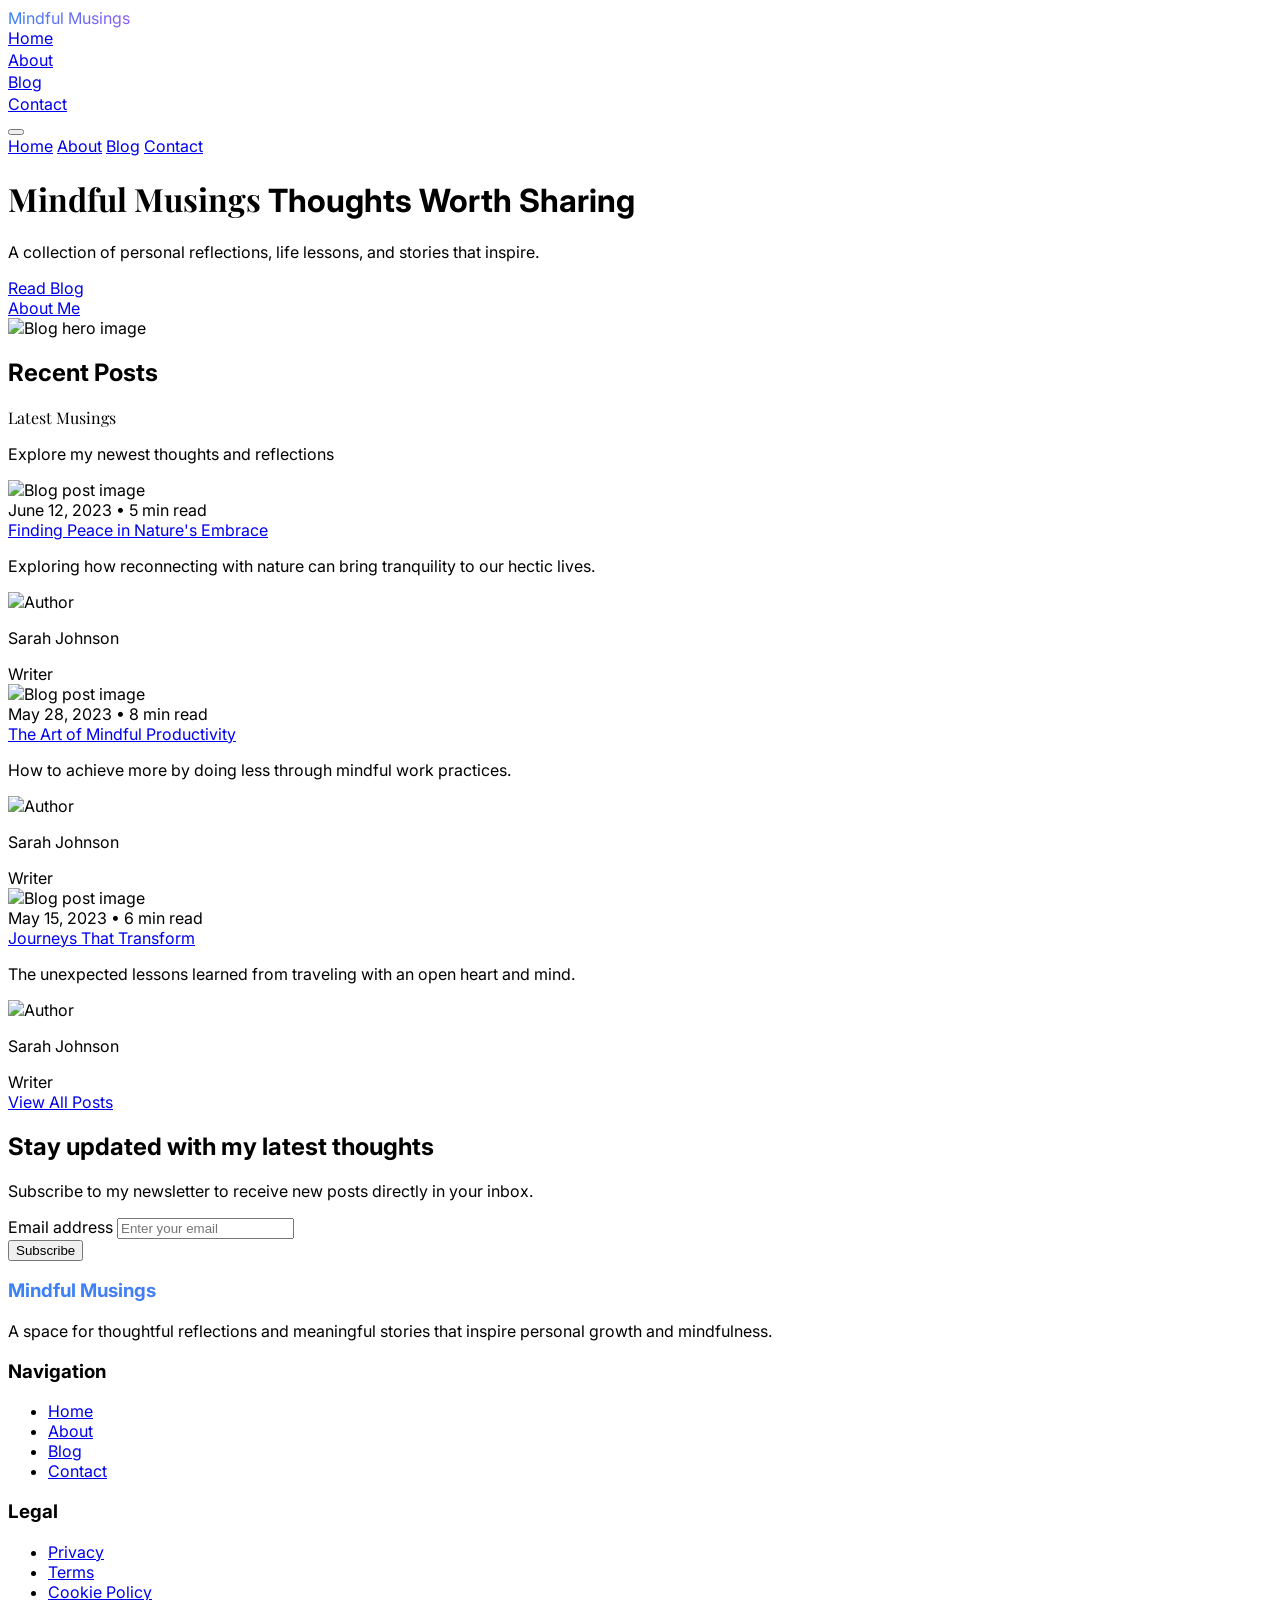
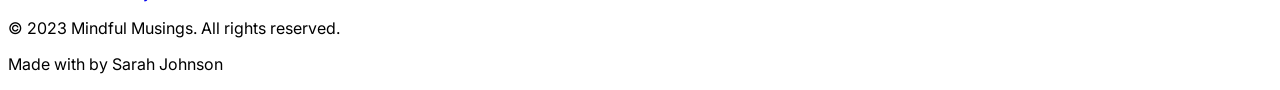
==== index.html @ a0ef3f7e "Initial commit" ====
<!DOCTYPE html>
<html lang="en">

<head>
    <meta charset="UTF-8">
    <meta name="viewport" content="width=device-width, initial-scale=1.0">
    <title>Mindful Musings | Home</title>
    <script src="https://cdn.tailwindcss.com"></script>
    <link href="https://unpkg.com/aos@2.3.1/dist/aos.css" rel="stylesheet">
    <script src="https://unpkg.com/aos@2.3.1/dist/aos.js"></script>
    <script src="https://unpkg.com/feather-icons"></script>
    <script src="https://cdn.jsdelivr.net/npm/feather-icons/dist/feather.min.js"></script>
    <link rel="stylesheet" href="index.css">
</head>

<body class="bg-gray-50">
    <!-- Navigation -->
    <nav class="bg-white shadow-sm sticky top-0 z-50">
        <div class="max-w-7xl mx-auto px-4 sm:px-6 lg:px-8">
            <div class="flex justify-between h-16">
                <div class="flex items-center">
                    <div class="flex-shrink-0 flex items-center">
                        <span class="text-2xl font-bold gradient-text">Mindful Musings</span>
                    </div>
                </div>
                <div class="hidden md:ml-6 md:flex md:items-center md:space-x-8">
                    <a href="index.html" class="nav-link text-gray-900 inline-flex items-center px-1 pt-1 text-sm font-medium">Home</a>
                    <a href="about.html" class="nav-link text-gray-500 hover:text-gray-900 inline-flex items-center px-1 pt-1 text-sm font-medium">About</a>
                    <a href="blog.html" class="nav-link text-gray-500 hover:text-gray-900 inline-flex items-center px-1 pt-1 text-sm font-medium">Blog</a>
                    <a href="contact.html" class="nav-link text-gray-500 hover:text-gray-900 inline-flex items-center px-1 pt-1 text-sm font-medium">Contact</a>
                </div>
                <div class="-mr-2 flex items-center md:hidden">
                    <button type="button" class="inline-flex items-center justify-center p-2 rounded-md text-gray-400 hover:text-gray-500 hover:bg-gray-100 focus:outline-none focus:ring-2 focus:ring-inset focus:ring-blue-500" aria-controls="mobile-menu" aria-expanded="false" id="mobile-menu-button">
                        <i data-feather="menu"></i>
                    </button>
                </div>
            </div>
        </div>

        <!-- Mobile menu -->
        <div class="hidden md:hidden" id="mobile-menu">
            <div class="pt-2 pb-3 space-y-1">
                <a href="index.html" class="bg-blue-50 border-blue-500 text-blue-700 block pl-3 pr-4 py-2 border-l-4 text-base font-medium">Home</a>
                <a href="about.html" class="border-transparent text-gray-600 hover:bg-gray-50 hover:border-gray-300 hover:text-gray-800 block pl-3 pr-4 py-2 border-l-4 text-base font-medium">About</a>
                <a href="blog.html" class="border-transparent text-gray-600 hover:bg-gray-50 hover:border-gray-300 hover:text-gray-800 block pl-3 pr-4 py-2 border-l-4 text-base font-medium">Blog</a>
                <a href="contact.html" class="border-transparent text-gray-600 hover:bg-gray-50 hover:border-gray-300 hover:text-gray-800 block pl-3 pr-4 py-2 border-l-4 text-base font-medium">Contact</a>
            </div>
        </div>
    </nav>

    <!-- Hero Section -->
    <div class="relative bg-white overflow-hidden">
        <div class="max-w-7xl mx-auto">
            <div class="relative z-10 pb-8 bg-white sm:pb-16 md:pb-20 lg:max-w-2xl lg:w-full lg:pb-28 xl:pb-32">
                <main class="mt-10 mx-auto max-w-7xl px-4 sm:mt-12 sm:px-6 md:mt-16 lg:mt-20 lg:px-8 xl:mt-28">
                    <div class="sm:text-center lg:text-left">
                        <h1 class="text-4xl tracking-tight font-extrabold text-gray-900 sm:text-5xl md:text-6xl">
                            <span class="block title-font">Mindful Musings</span>
                            <span class="block text-blue-600">Thoughts Worth Sharing</span>
                        </h1>
                        <p class="mt-3 text-base text-gray-500 sm:mt-5 sm:text-lg sm:max-w-xl sm:mx-auto md:mt-5 md:text-xl lg:mx-0">
                            A collection of personal reflections, life lessons, and stories that inspire.
                        </p>
                        <div class="mt-5 sm:mt-8 sm:flex sm:justify-center lg:justify-start">
                            <div class="rounded-md shadow">
                                <a href="blog.html" class="w-full flex items-center justify-center px-8 py-3 border border-transparent text-base font-medium rounded-md text-white bg-blue-600 hover:bg-blue-700 md:py-4 md:text-lg md:px-10">
                                    Read Blog
                                </a>
                            </div>
                            <div class="mt-3 sm:mt-0 sm:ml-3">
                                <a href="about.html" class="w-full flex items-center justify-center px-8 py-3 border border-transparent text-base font-medium rounded-md text-blue-700 bg-blue-100 hover:bg-blue-200 md:py-4 md:text-lg md:px-10">
                                    About Me
                                </a>
                            </div>
                        </div>
                    </div>
                </main>
            </div>
        </div>
        <div class="lg:absolute lg:inset-y-0 lg:right-0 lg:w-1/2">
            <img class="h-56 w-full object-cover sm:h-72 md:h-96 lg:w-full lg:h-full" src="http://static.photos/minimal/1200x630/42" alt="Blog hero image">
        </div>
    </div>

    <!-- Featured Posts -->
    <div class="py-12 bg-gray-50">
        <div class="max-w-7xl mx-auto px-4 sm:px-6 lg:px-8">
            <div class="lg:text-center">
                <h2 class="text-base text-blue-600 font-semibold tracking-wide uppercase">Recent Posts</h2>
                <p class="mt-2 text-3xl leading-8 font-extrabold tracking-tight text-gray-900 sm:text-4xl title-font">
                    Latest Musings
                </p>
                <p class="mt-4 max-w-2xl text-xl text-gray-500 lg:mx-auto">
                    Explore my newest thoughts and reflections
                </p>
            </div>

            <div class="mt-10">
                <div class="grid gap-8 lg:grid-cols-3 md:grid-cols-2">
                    <!-- Post 1 -->
                    <div class="post-card transition-all duration-300 ease-in-out bg-white rounded-lg shadow-md overflow-hidden" data-aos="fade-up">
                        <img class="w-full h-48 object-cover" src="http://static.photos/nature/640x360/1" alt="Blog post image">
                        <div class="p-6">
                            <div class="flex items-center text-sm text-gray-500 mb-2">
                                <span>June 12, 2023</span>
                                <span class="mx-1">•</span>
                                <span>5 min read</span>
                            </div>
                            <a href="post.html" class="block text-xl font-semibold text-gray-900 hover:text-blue-600 transition duration-300">Finding Peace in Nature's Embrace</a>
                            <p class="mt-3 text-gray-600">Exploring how reconnecting with nature can bring tranquility to our hectic lives.</p>
                            <div class="mt-4 flex items-center">
                                <div class="flex-shrink-0">
                                    <img class="h-10 w-10 rounded-full" src="http://static.photos/people/200x200/1" alt="Author">
                                </div>
                                <div class="ml-3">
                                    <p class="text-sm font-medium text-gray-900">Sarah Johnson</p>
                                    <div class="flex space-x-1 text-sm text-gray-500">
                                        <span>Writer</span>
                                    </div>
                                </div>
                            </div>
                        </div>
                    </div>

                    <!-- Post 2 -->
                    <div class="post-card transition-all duration-300 ease-in-out bg-white rounded-lg shadow-md overflow-hidden" data-aos="fade-up" data-aos-delay="100">
                        <img class="w-full h-48 object-cover" src="http://static.photos/office/640x360/2" alt="Blog post image">
                        <div class="p-6">
                            <div class="flex items-center text-sm text-gray-500 mb-2">
                                <span>May 28, 2023</span>
                                <span class="mx-1">•</span>
                                <span>8 min read</span>
                            </div>
                            <a href="post.html" class="block text-xl font-semibold text-gray-900 hover:text-blue-600 transition duration-300">The Art of Mindful Productivity</a>
                            <p class="mt-3 text-gray-600">How to achieve more by doing less through mindful work practices.</p>
                            <div class="mt-4 flex items-center">
                                <div class="flex-shrink-0">
                                    <img class="h-10 w-10 rounded-full" src="http://static.photos/people/200x200/1" alt="Author">
                                </div>
                                <div class="ml-3">
                                    <p class="text-sm font-medium text-gray-900">Sarah Johnson</p>
                                    <div class="flex space-x-1 text-sm text-gray-500">
                                        <span>Writer</span>
                                    </div>
                                </div>
                            </div>
                        </div>
                    </div>

                    <!-- Post 3 -->
                    <div class="post-card transition-all duration-300 ease-in-out bg-white rounded-lg shadow-md overflow-hidden" data-aos="fade-up" data-aos-delay="200">
                        <img class="w-full h-48 object-cover" src="http://static.photos/travel/640x360/3" alt="Blog post image">
                        <div class="p-6">
                            <div class="flex items-center text-sm text-gray-500 mb-2">
                                <span>May 15, 2023</span>
                                <span class="mx-1">•</span>
                                <span>6 min read</span>
                            </div>
                            <a href="post.html" class="block text-xl font-semibold text-gray-900 hover:text-blue-600 transition duration-300">Journeys That Transform</a>
                            <p class="mt-3 text-gray-600">The unexpected lessons learned from traveling with an open heart and mind.</p>
                            <div class="mt-4 flex items-center">
                                <div class="flex-shrink-0">
                                    <img class="h-10 w-10 rounded-full" src="http://static.photos/people/200x200/1" alt="Author">
                                </div>
                                <div class="ml-3">
                                    <p class="text-sm font-medium text-gray-900">Sarah Johnson</p>
                                    <div class="flex space-x-1 text-sm text-gray-500">
                                        <span>Writer</span>
                                    </div>
                                </div>
                            </div>
                        </div>
                    </div>
                </div>
                <div class="mt-10 text-center">
                    <a href="blog.html" class="inline-flex items-center px-4 py-2 border border-transparent text-sm font-medium rounded-md shadow-sm text-white bg-blue-600 hover:bg-blue-700 focus:outline-none focus:ring-2 focus:ring-offset-2 focus:ring-blue-500">
                        View All Posts
                        <i data-feather="arrow-right" class="ml-2 w-4 h-4"></i>
                    </a>
                </div>
            </div>
        </div>
    </div>

    <!-- Newsletter -->
    <div class="bg-white py-16 sm:py-24">
        <div class="relative sm:py-16">
            <div class="mx-auto max-w-md px-4 sm:max-w-3xl sm:px-6 lg:max-w-7xl lg:px-8">
                <div class="relative rounded-2xl px-6 py-10 bg-blue-600 overflow-hidden shadow-xl sm:px-12 sm:py-20">
                    <div class="relative">
                        <div class="sm:text-center">
                            <h2 class="text-3xl font-extrabold text-white tracking-tight sm:text-4xl">
                                Stay updated with my latest thoughts
                            </h2>
                            <p class="mt-6 mx-auto max-w-2xl text-lg text-blue-100">
                                Subscribe to my newsletter to receive new posts directly in your inbox.
                            </p>
                        </div>
                        <form action="#" class="mt-12 sm:mx-auto sm:max-w-lg sm:flex">
                            <div class="min-w-0 flex-1">
                                <label for="cta-email" class="sr-only">Email address</label>
                                <input id="cta-email" type="email" class="block w-full border border-transparent rounded-md px-5 py-3 text-base text-gray-900 placeholder-gray-500 shadow-sm focus:outline-none focus:border-transparent focus:ring-2 focus:ring-white focus:ring-offset-2 focus:ring-offset-blue-600" placeholder="Enter your email">
                            </div>
                            <div class="mt-4 sm:mt-0 sm:ml-3">
                                <button type="submit" class="block w-full rounded-md border border-transparent px-5 py-3 bg-blue-500 text-base font-medium text-white shadow hover:bg-blue-400 focus:outline-none focus:ring-2 focus:ring-white focus:ring-offset-2 focus:ring-offset-blue-600 sm:px-10">
                                    Subscribe
                                </button>
                            </div>
                        </form>
                    </div>
                </div>
            </div>
        </div>
    </div>

    <!-- Footer -->
    <footer class="bg-gray-800">
        <div class="max-w-7xl mx-auto py-12 px-4 sm:px-6 lg:px-8">
            <div class="grid grid-cols-2 md:grid-cols-4 gap-8">
                <div class="col-span-2">
                    <h3 class="text-white text-2xl font-bold gradient-text">Mindful Musings</h3>
                    <p class="mt-4 text-gray-300 text-sm">
                        A space for thoughtful reflections and meaningful stories that inspire personal growth and mindfulness.
                    </p>
                    <div class="mt-4 flex space-x-6">
                        <a href="#" class="text-gray-400 hover:text-white">
                            <i data-feather="twitter"></i>
                        </a>
                        <a href="#" class="text-gray-400 hover:text-white">
                            <i data-feather="instagram"></i>
                        </a>
                        <a href="#" class="text-gray-400 hover:text-white">
                            <i data-feather="facebook"></i>
                        </a>
                    </div>
                </div>
                <div>
                    <h3 class="text-white text-sm font-semibold tracking-wider uppercase">Navigation</h3>
                    <ul class="mt-4 space-y-4">
                        <li><a href="index.html" class="text-gray-300 hover:text-white text-base">Home</a></li>
                        <li><a href="about.html" class="text-gray-300 hover:text-white text-base">About</a></li>
                        <li><a href="blog.html" class="text-gray-300 hover:text-white text-base">Blog</a></li>
                        <li><a href="contact.html" class="text-gray-300 hover:text-white text-base">Contact</a></li>
                    </ul>
                </div>
                <div>
                    <h3 class="text-white text-sm font-semibold tracking-wider uppercase">Legal</h3>
                    <ul class="mt-4 space-y-4">
                        <li><a href="#" class="text-gray-300 hover:text-white text-base">Privacy</a></li>
                        <li><a href="#" class="text-gray-300 hover:text-white text-base">Terms</a></li>
                        <li><a href="#" class="text-gray-300 hover:text-white text-base">Cookie Policy</a></li>
                    </ul>
                </div>
            </div>
            <div class="mt-12 border-t border-gray-700 pt-8 flex flex-col md:flex-row justify-between">
                <p class="text-gray-400 text-sm">
                    &copy; 2023 Mindful Musings. All rights reserved.
                </p>
                <p class="text-gray-400 text-sm mt-4 md:mt-0">
                    Made with <i data-feather="heart" class="w-4 h-4 text-red-400 inline"></i> by Sarah Johnson
                </p>
            </div>
        </div>
    </footer>

    <script src="index.js">
        
    </script>
</body>

</html>
---- index.css ----
@import url('https://fonts.googleapis.com/css2?family=Inter:wght@300;400;500;600;700&family=Playfair+Display:wght@400;500;600;700&display=swap');
        
        body {
            font-family: 'Inter', sans-serif;
        }
        
        .title-font {
            font-family: 'Playfair Display', serif;
        }
        
        .gradient-text {
            background: linear-gradient(90deg, #3b82f6, #8b5cf6);
            -webkit-background-clip: text;
            background-clip: text;
            color: transparent;
        }
        
        .post-card:hover {
            transform: translateY(-5px);
            box-shadow: 0 20px 25px -5px rgba(0, 0, 0, 0.1), 0 10px 10px -5px rgba(0, 0, 0, 0.04);
        }
        
        .nav-link:hover {
            color: #3b82f6;
        }
        
        .nav-link::after {
            content: '';
            display: block;
            width: 0;
            height: 2px;
            background: #3b82f6;
            transition: width .3s;
        }
        
        .nav-link:hover::after {
            width: 100%;
        }
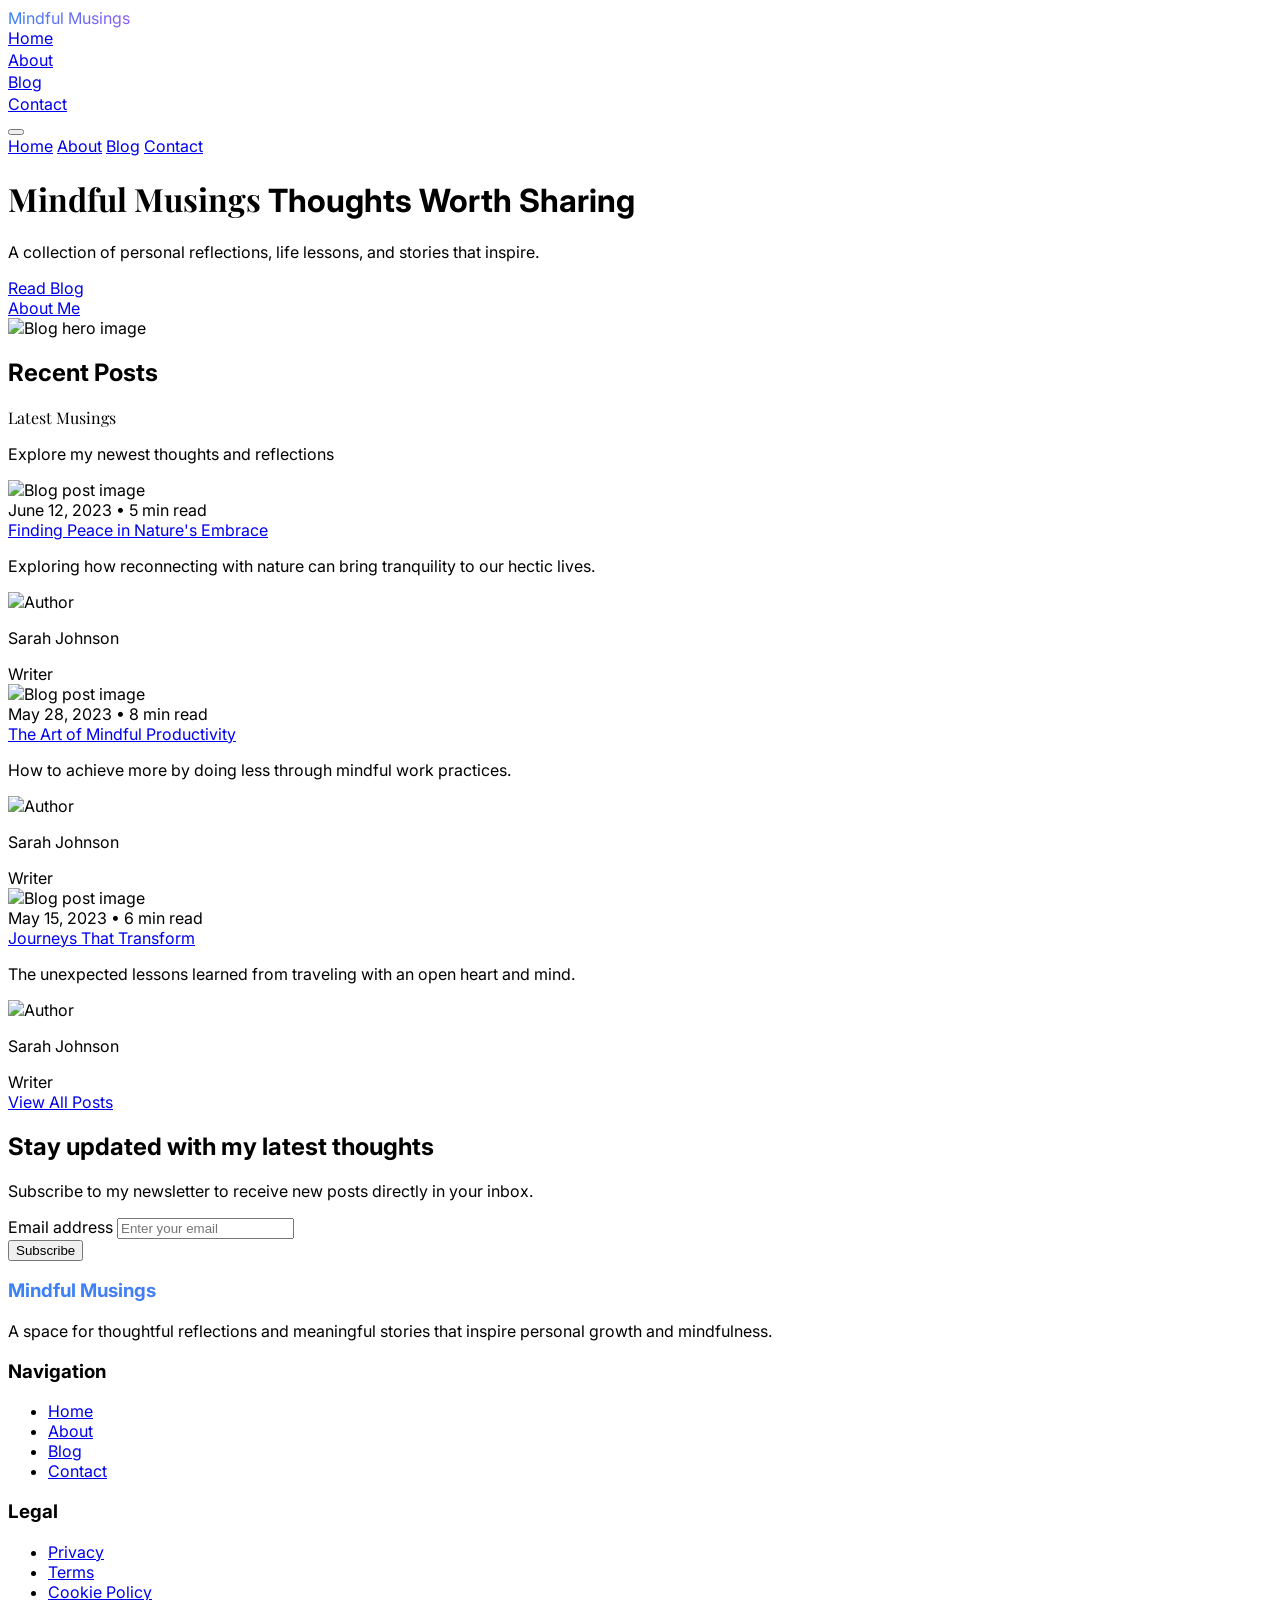
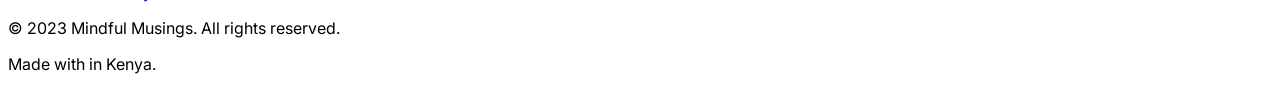
==== commit 2568b5d8: "feat: new features and fixes for the new version of mindful musings" ====
--- a/index.html
+++ b/index.html
@@ -257,7 +257,7 @@
                     &copy; 2023 Mindful Musings. All rights reserved.
                 </p>
                 <p class="text-gray-400 text-sm mt-4 md:mt-0">
-                    Made with <i data-feather="heart" class="w-4 h-4 text-red-400 inline"></i> by Sarah Johnson
+                    Made with <i data-feather="heart" class="w-4 h-4 text-red-400 inline"></i> in Kenya.
                 </p>
             </div>
         </div>
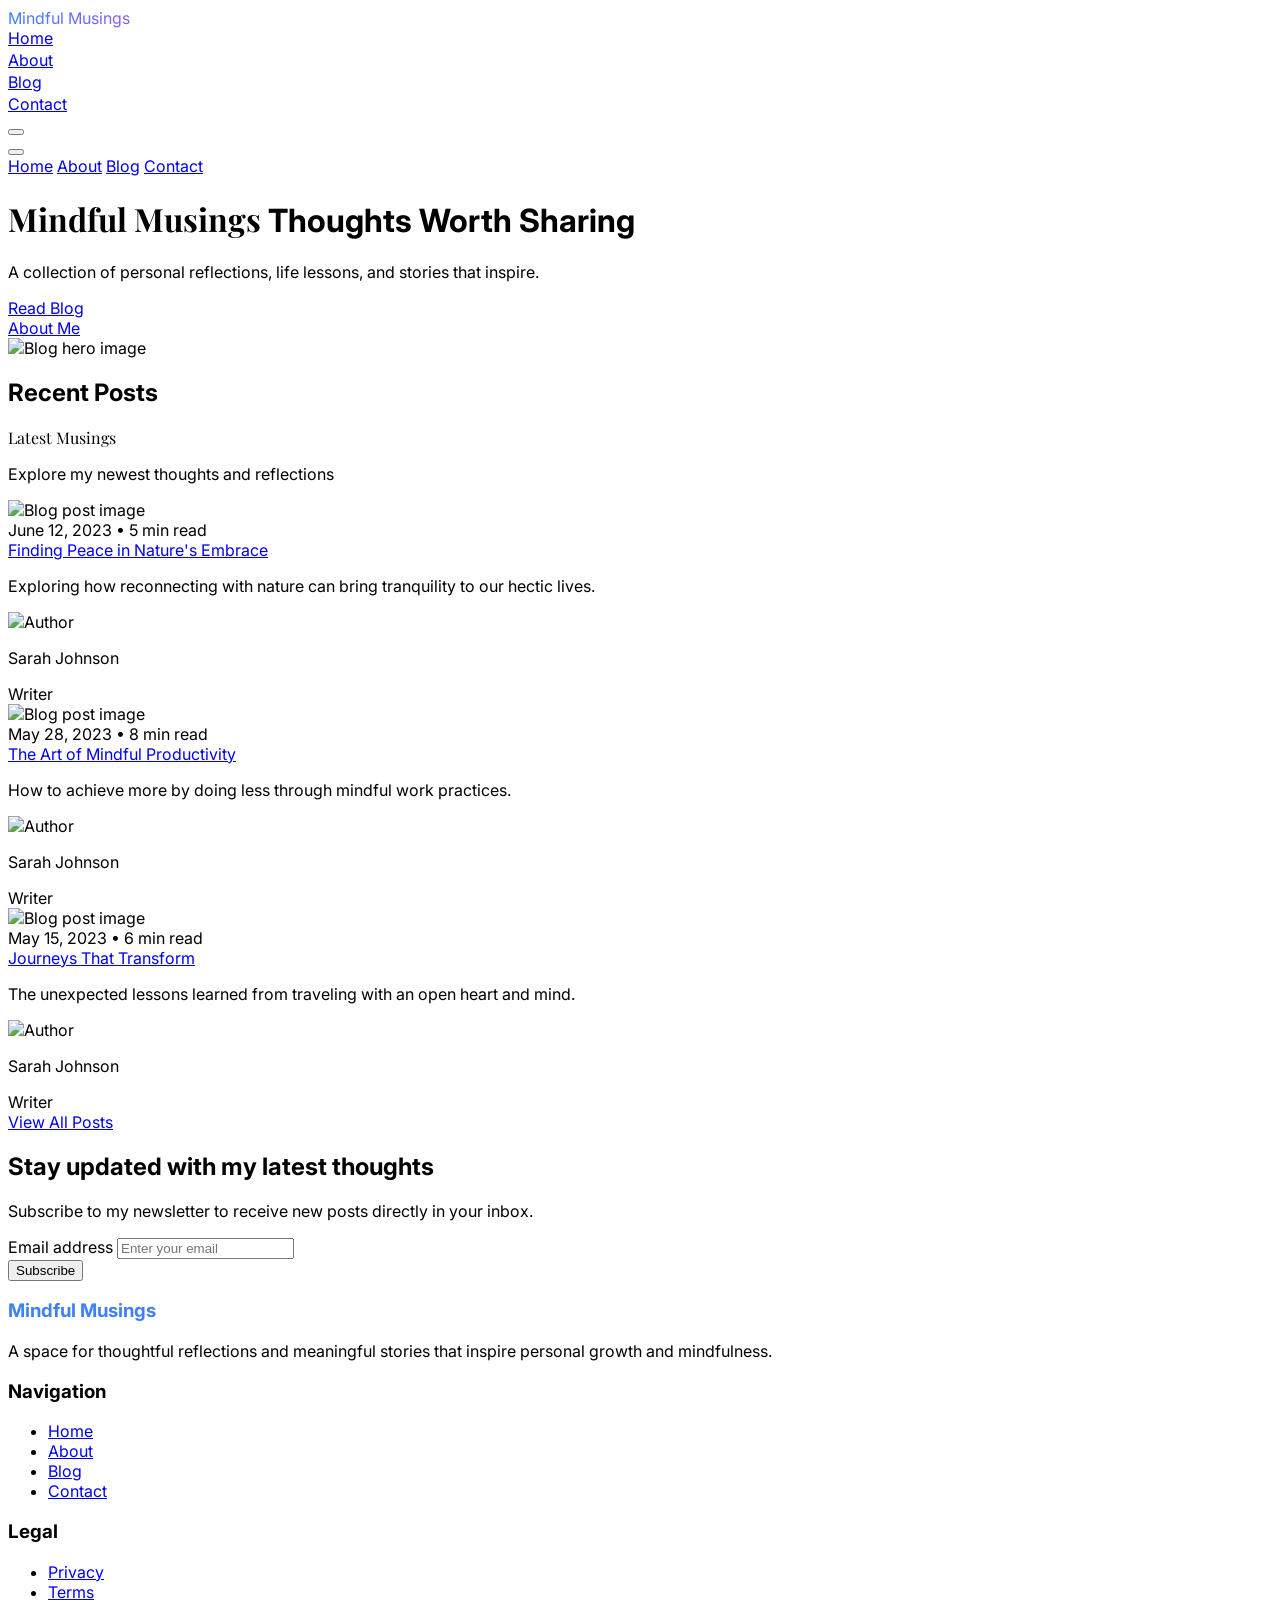
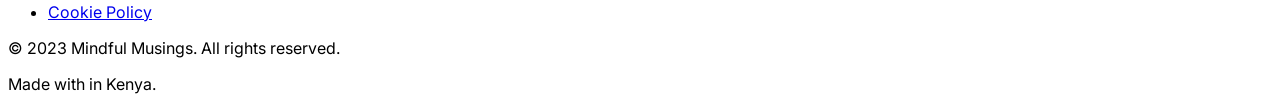
==== commit a6cdb62b: "feat: implement dark mode toggle and update theme handling across pages" ====
--- a/index.html
+++ b/index.html
@@ -5,6 +5,12 @@
     <meta charset="UTF-8">
     <meta name="viewport" content="width=device-width, initial-scale=1.0">
     <title>Mindful Musings | Home</title>
+    <script>
+        if (localStorage.getItem('theme') === 'dark' ||
+            (!localStorage.getItem('theme') && window.matchMedia('(prefers-color-scheme: dark)').matches)) {
+            document.documentElement.classList.add('dark-mode');
+        }
+    </script>
     <script src="https://cdn.tailwindcss.com"></script>
     <link href="https://unpkg.com/aos@2.3.1/dist/aos.css" rel="stylesheet">
     <script src="https://unpkg.com/aos@2.3.1/dist/aos.js"></script>
@@ -29,6 +35,9 @@
                     <a href="blog.html" class="nav-link text-gray-500 hover:text-gray-900 inline-flex items-center px-1 pt-1 text-sm font-medium">Blog</a>
                     <a href="contact.html" class="nav-link text-gray-500 hover:text-gray-900 inline-flex items-center px-1 pt-1 text-sm font-medium">Contact</a>
                 </div>
+                <button type="button" id="theme-toggle" class="theme-toggle inline-flex items-center justify-center p-2 rounded-md focus:outline-none focus:ring-2 focus:ring-inset focus:ring-blue-500" aria-label="Switch to dark mode" aria-pressed="false">
+                    <i data-feather="moon"></i>
+                </button>
                 <div class="-mr-2 flex items-center md:hidden">
                     <button type="button" class="inline-flex items-center justify-center p-2 rounded-md text-gray-400 hover:text-gray-500 hover:bg-gray-100 focus:outline-none focus:ring-2 focus:ring-inset focus:ring-blue-500" aria-controls="mobile-menu" aria-expanded="false" id="mobile-menu-button">
                         <i data-feather="menu"></i>
--- a/index.css
+++ b/index.css
@@ -37,4 +37,110 @@
         .nav-link:hover::after {
             width: 100%;
         }
+
+        html {
+            color-scheme: light;
+        }
+
+        body {
+            transition: background-color 0.3s ease, color 0.3s ease;
+        }
+
+        .theme-toggle {
+            color: #6b7280;
+        }
+
+        .theme-toggle:hover {
+            color: #111827;
+            background-color: #f3f4f6;
+        }
+
+        .dark-mode {
+            color-scheme: dark;
+        }
+
+        .dark-mode body,
+        .dark-mode .bg-gray-50 {
+            background-color: #111827;
+            color: #e5e7eb;
+        }
+
+        .dark-mode .bg-white {
+            background-color: #1f2937;
+        }
+
+        .dark-mode .text-gray-900 {
+            color: #f9fafb;
+        }
+
+        .dark-mode .text-gray-700,
+        .dark-mode .text-gray-600 {
+            color: #d1d5db;
+        }
+
+        .dark-mode .text-gray-500 {
+            color: #9ca3af;
+        }
+
+        .dark-mode .text-gray-400 {
+            color: #9ca3af;
+        }
+
+        .dark-mode .border-gray-300 {
+            border-color: #4b5563;
+        }
+
+        .dark-mode .bg-blue-50 {
+            background-color: #172554;
+        }
+
+        .dark-mode .bg-blue-100 {
+            background-color: #1e3a8a;
+        }
+
+        .dark-mode .text-blue-700 {
+            color: #bfdbfe;
+        }
+
+        .dark-mode .text-blue-600 {
+            color: #60a5fa;
+        }
+
+        .dark-mode .hover\:bg-gray-100:hover {
+            background-color: #374151;
+        }
+
+        .dark-mode .hover\:bg-gray-50:hover {
+            background-color: #374151;
+        }
+
+        .dark-mode .hover\:text-gray-900:hover {
+            color: #f9fafb;
+        }
+
+        .dark-mode .theme-toggle {
+            color: #d1d5db;
+        }
+
+        .dark-mode .theme-toggle:hover {
+            color: #ffffff;
+            background-color: #374151;
+        }
+
+        .dark-mode input,
+        .dark-mode textarea,
+        .dark-mode select {
+            background-color: #111827;
+            color: #f9fafb;
+            border-color: #4b5563;
+        }
+
+        .dark-mode input::placeholder,
+        .dark-mode textarea::placeholder {
+            color: #9ca3af;
+        }
+
+        .dark-mode .post-card:hover {
+            box-shadow: 0 20px 25px -5px rgba(0, 0, 0, 0.35), 0 10px 10px -5px rgba(0, 0, 0, 0.2);
+        }
         
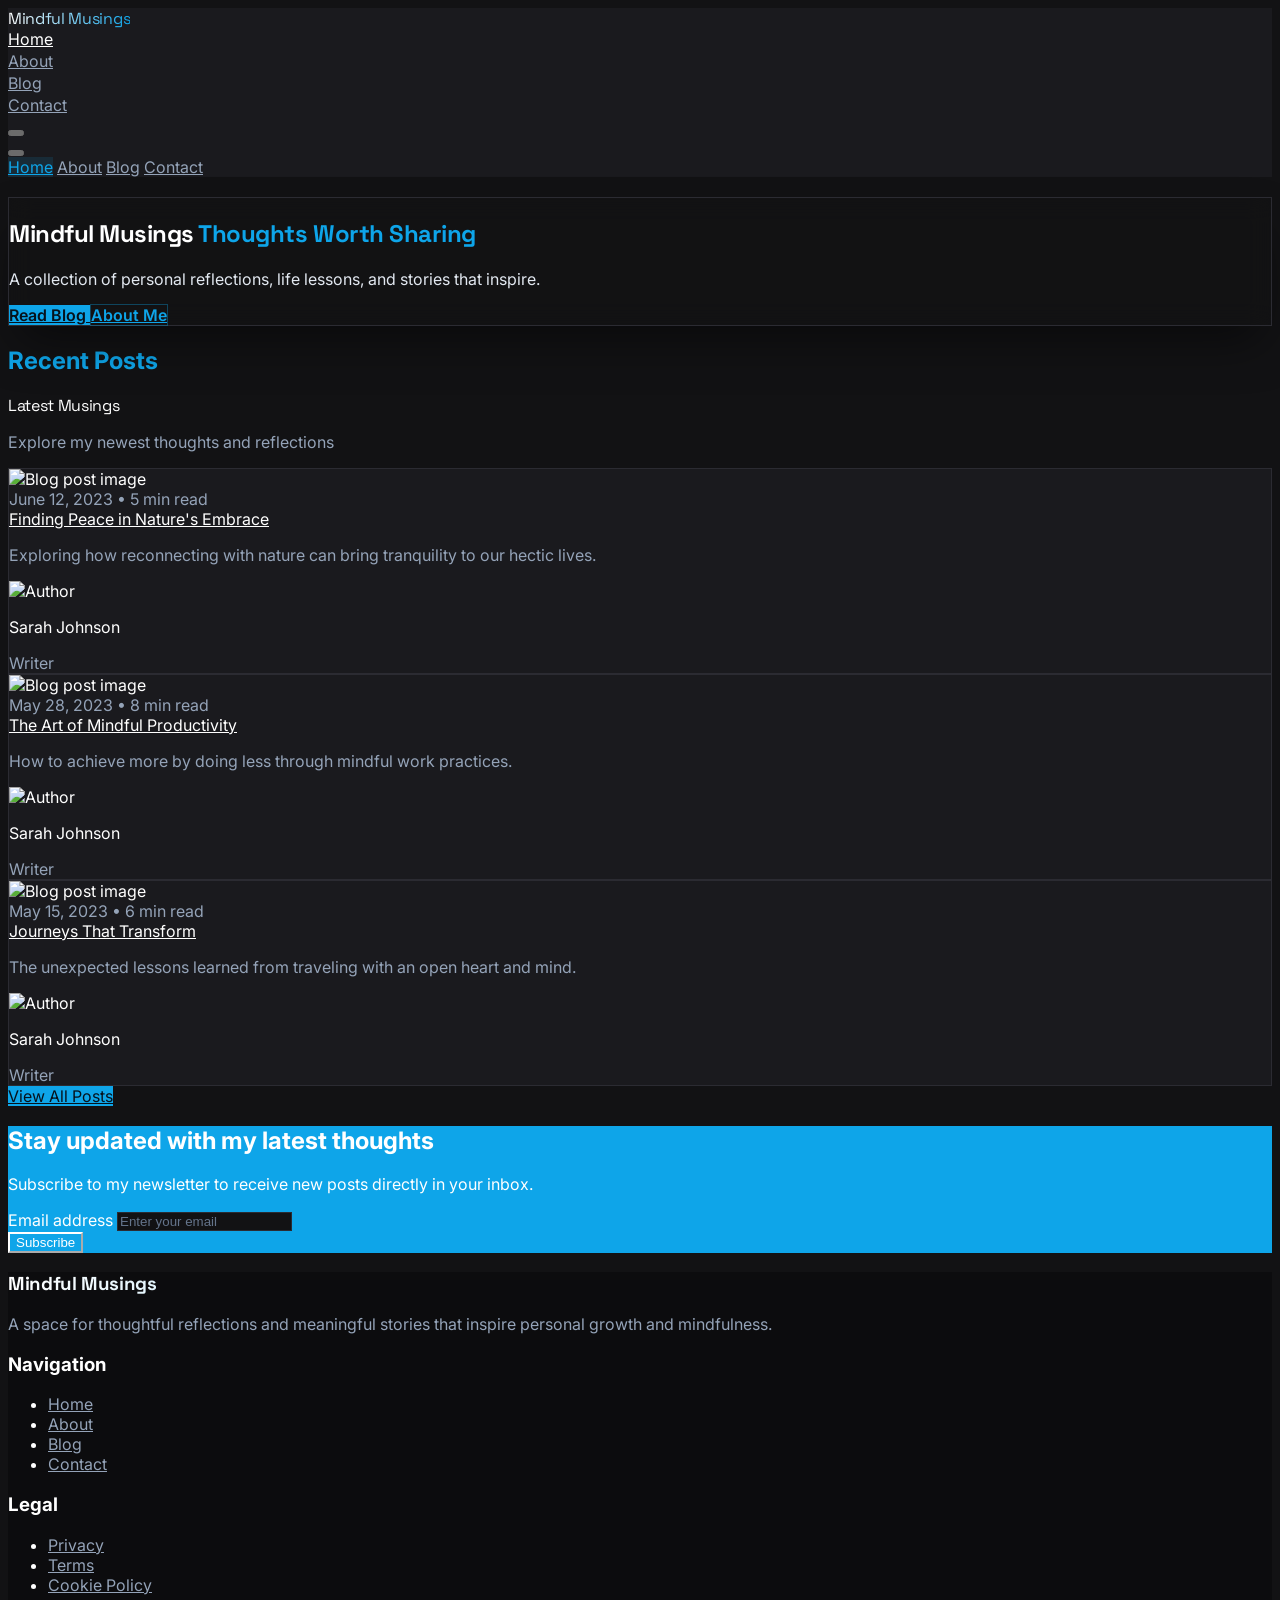
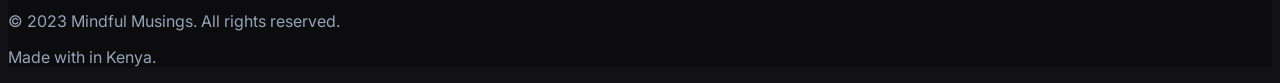
==== commit ef618ada: "Refactor styles and update hero section for dark mode compatibility - Updated CSS to implement a dar" ====
--- a/index.html
+++ b/index.html
@@ -58,38 +58,31 @@
     </nav>
 
     <!-- Hero Section -->
-    <div class="relative bg-white overflow-hidden">
-        <div class="max-w-7xl mx-auto">
-            <div class="relative z-10 pb-8 bg-white sm:pb-16 md:pb-20 lg:max-w-2xl lg:w-full lg:pb-28 xl:pb-32">
-                <main class="mt-10 mx-auto max-w-7xl px-4 sm:mt-12 sm:px-6 md:mt-16 lg:mt-20 lg:px-8 xl:mt-28">
-                    <div class="sm:text-center lg:text-left">
-                        <h1 class="text-4xl tracking-tight font-extrabold text-gray-900 sm:text-5xl md:text-6xl">
-                            <span class="block title-font">Mindful Musings</span>
-                            <span class="block text-blue-600">Thoughts Worth Sharing</span>
-                        </h1>
-                        <p class="mt-3 text-base text-gray-500 sm:mt-5 sm:text-lg sm:max-w-xl sm:mx-auto md:mt-5 md:text-xl lg:mx-0">
-                            A collection of personal reflections, life lessons, and stories that inspire.
-                        </p>
-                        <div class="mt-5 sm:mt-8 sm:flex sm:justify-center lg:justify-start">
-                            <div class="rounded-md shadow">
-                                <a href="blog.html" class="w-full flex items-center justify-center px-8 py-3 border border-transparent text-base font-medium rounded-md text-white bg-blue-600 hover:bg-blue-700 md:py-4 md:text-lg md:px-10">
-                                    Read Blog
-                                </a>
-                            </div>
-                            <div class="mt-3 sm:mt-0 sm:ml-3">
-                                <a href="about.html" class="w-full flex items-center justify-center px-8 py-3 border border-transparent text-base font-medium rounded-md text-blue-700 bg-blue-100 hover:bg-blue-200 md:py-4 md:text-lg md:px-10">
-                                    About Me
-                                </a>
-                            </div>
-                        </div>
-                    </div>
-                </main>
-            </div>
-        </div>
-        <div class="lg:absolute lg:inset-y-0 lg:right-0 lg:w-1/2">
-            <img class="h-56 w-full object-cover sm:h-72 md:h-96 lg:w-full lg:h-full" src="http://static.photos/minimal/1200x630/42" alt="Blog hero image">
-        </div>
-    </div>
+    <!-- Hero Section -->
+    <section class="relative min-h-[600px] overflow-hidden flex items-center bg-page border-b border-line">
+        <img class="hero-img absolute inset-0 h-full w-full object-cover" src="https://static.photos/minimal/1200x630/42" alt="" fetchpriority="high">
+        <div class="hero-overlay absolute inset-0" aria-hidden="true"></div>
+
+        <div class="relative z-10 max-w-7xl w-full mx-auto px-4 sm:px-6 lg:px-8 py-16">
+            <div class="hero-panel max-w-2xl p-6 sm:p-8 rounded-xl sm:text-center lg:text-left">
+                <h1 class="text-4xl tracking-tight font-bold text-ink sm:text-5xl md:text-6xl title-font">
+                    <span class="block">Mindful Musings</span>
+                    <span class="block text-accent">Thoughts Worth Sharing</span>
+                </h1>
+                <p class="mt-3 text-base text-soft sm:mt-5 sm:text-lg sm:max-w-xl sm:mx-auto md:mt-5 md:text-xl lg:mx-0">
+                    A collection of personal reflections, life lessons, and stories that inspire.
+                </p>
+                <div class="mt-5 sm:mt-8 sm:flex sm:justify-center lg:justify-start">
+                    <a href="blog.html" class="btn-accent w-full sm:w-auto flex items-center justify-center px-8 py-3 text-base rounded-md md:py-4 md:text-lg md:px-10">
+                        Read Blog
+                    </a>
+                    <a href="about.html" class="btn-ghost mt-3 sm:mt-0 sm:ml-3 w-full sm:w-auto flex items-center justify-center px-8 py-3 text-base rounded-md md:py-4 md:text-lg md:px-10">
+                        About Me
+                    </a>
+                </div>
+            </div>
+        </div>
+    </section>
 
     <!-- Featured Posts -->
     <div class="py-12 bg-gray-50">
--- a/index.css
+++ b/index.css
@@ -1,146 +1,296 @@
-
-        @import url('https://fonts.googleapis.com/css2?family=Inter:wght@300;400;500;600;700&family=Playfair+Display:wght@400;500;600;700&display=swap');
-        
-        body {
-            font-family: 'Inter', sans-serif;
-        }
-        
-        .title-font {
-            font-family: 'Playfair Display', serif;
-        }
-        
-        .gradient-text {
-            background: linear-gradient(90deg, #3b82f6, #8b5cf6);
-            -webkit-background-clip: text;
-            background-clip: text;
-            color: transparent;
-        }
-        
-        .post-card:hover {
-            transform: translateY(-5px);
-            box-shadow: 0 20px 25px -5px rgba(0, 0, 0, 0.1), 0 10px 10px -5px rgba(0, 0, 0, 0.04);
-        }
-        
-        .nav-link:hover {
-            color: #3b82f6;
-        }
-        
-        .nav-link::after {
-            content: '';
-            display: block;
-            width: 0;
-            height: 2px;
-            background: #3b82f6;
-            transition: width .3s;
-        }
-        
-        .nav-link:hover::after {
-            width: 100%;
-        }
-
-        html {
-            color-scheme: light;
-        }
-
-        body {
-            transition: background-color 0.3s ease, color 0.3s ease;
-        }
-
-        .theme-toggle {
-            color: #6b7280;
-        }
-
-        .theme-toggle:hover {
-            color: #111827;
-            background-color: #f3f4f6;
-        }
-
-        .dark-mode {
-            color-scheme: dark;
-        }
-
-        .dark-mode body,
-        .dark-mode .bg-gray-50 {
-            background-color: #111827;
-            color: #e5e7eb;
-        }
-
-        .dark-mode .bg-white {
-            background-color: #1f2937;
-        }
-
-        .dark-mode .text-gray-900 {
-            color: #f9fafb;
-        }
-
-        .dark-mode .text-gray-700,
-        .dark-mode .text-gray-600 {
-            color: #d1d5db;
-        }
-
-        .dark-mode .text-gray-500 {
-            color: #9ca3af;
-        }
-
-        .dark-mode .text-gray-400 {
-            color: #9ca3af;
-        }
-
-        .dark-mode .border-gray-300 {
-            border-color: #4b5563;
-        }
-
-        .dark-mode .bg-blue-50 {
-            background-color: #172554;
-        }
-
-        .dark-mode .bg-blue-100 {
-            background-color: #1e3a8a;
-        }
-
-        .dark-mode .text-blue-700 {
-            color: #bfdbfe;
-        }
-
-        .dark-mode .text-blue-600 {
-            color: #60a5fa;
-        }
-
-        .dark-mode .hover\:bg-gray-100:hover {
-            background-color: #374151;
-        }
-
-        .dark-mode .hover\:bg-gray-50:hover {
-            background-color: #374151;
-        }
-
-        .dark-mode .hover\:text-gray-900:hover {
-            color: #f9fafb;
-        }
-
-        .dark-mode .theme-toggle {
-            color: #d1d5db;
-        }
-
-        .dark-mode .theme-toggle:hover {
-            color: #ffffff;
-            background-color: #374151;
-        }
-
-        .dark-mode input,
-        .dark-mode textarea,
-        .dark-mode select {
-            background-color: #111827;
-            color: #f9fafb;
-            border-color: #4b5563;
-        }
-
-        .dark-mode input::placeholder,
-        .dark-mode textarea::placeholder {
-            color: #9ca3af;
-        }
-
-        .dark-mode .post-card:hover {
-            box-shadow: 0 20px 25px -5px rgba(0, 0, 0, 0.35), 0 10px 10px -5px rgba(0, 0, 0, 0.2);
-        }
-        +@import url('https://fonts.googleapis.com/css2?family=Inter:wght@300;400;500;600;700&family=Space+Grotesk:wght@500;600;700&display=swap');
+
+/* ==========================================================================
+   The Executive Slate: modern & sharp
+   60%  Deep charcoal  (backgrounds)
+   30%  White + ice gray (text, cards)
+   10%  Electric sky blue (CTAs, links, active states)
+   ========================================================================== */
+
+:root {
+    --bg: #121214;
+    --surface: #1a1a1e;
+    --surface-2: #222227;
+    --footer: #0c0c0e;
+    --line: #2b2b32;
+
+    --text: #ffffff;
+    --text-soft: #e2e8f0;
+    --muted: #94a3b8;
+
+    --accent: #0ea5e9;
+    --accent-hover: #38bdf8;
+    --accent-soft: rgba(14, 165, 233, 0.12);
+    --accent-line: rgba(14, 165, 233, 0.35);
+    --on-accent: #06121c; /* dark text on the accent keeps contrast above 7:1 */
+
+    --shadow: rgba(0, 0, 0, 0.5);
+}
+
+html {
+    color-scheme: dark;
+    background-color: var(--bg);
+}
+
+body {
+    background-color: var(--bg);
+    color: var(--text);
+    font-family: 'Inter', sans-serif;
+    -webkit-font-smoothing: antialiased;
+}
+
+.title-font {
+    font-family: 'Space Grotesk', 'Inter', sans-serif;
+    letter-spacing: -0.02em;
+}
+
+::selection {
+    background: var(--accent);
+    color: var(--on-accent);
+}
+
+/* ---------- Semantic helpers used by the rewritten pages ---------- */
+.bg-page      { background-color: var(--bg); }
+.bg-card      { background-color: var(--surface); }
+.bg-card-2    { background-color: var(--surface-2); }
+.bg-accent    { background-color: var(--accent); color: var(--on-accent); }
+.bg-accent-soft { background-color: var(--accent-soft); }
+.bg-footer    { background-color: var(--footer); }
+
+.text-ink     { color: var(--text); }
+.text-soft    { color: var(--text-soft); }
+.text-muted   { color: var(--muted); }
+.text-accent  { color: var(--accent); }
+
+.border-line  { border-color: var(--line); }
+.divide-line > * + * { border-color: var(--line); }
+
+.card {
+    background-color: var(--surface);
+    border: 1px solid var(--line);
+    border-radius: 0.75rem;
+}
+
+.hero-glow {
+    background:
+        radial-gradient(ellipse 70% 60% at 50% 0%, rgba(14, 165, 233, 0.14), transparent 70%),
+        var(--bg);
+}
+
+/* ---------- Full-bleed hero with frosted panel ---------- */
+.hero-overlay {
+    background: linear-gradient(90deg, rgba(18, 18, 20, 0.92) 0%, rgba(18, 18, 20, 0.6) 60%, rgba(18, 18, 20, 0.35) 100%);
+}
+
+.hero-panel {
+    background-color: rgba(18, 18, 20, 0.72);
+    border: 1px solid var(--line);
+    box-shadow: 0 24px 48px -12px var(--shadow);
+    -webkit-backdrop-filter: blur(12px);
+    backdrop-filter: blur(12px);
+}
+
+/* Browsers without backdrop-filter get a near-solid panel so text stays legible. */
+@supports not ((backdrop-filter: blur(1px)) or (-webkit-backdrop-filter: blur(1px))) {
+    .hero-panel { background-color: rgba(18, 18, 20, 0.94); }
+}
+
+.btn-ghost {
+    color: var(--accent);
+    border: 1px solid var(--accent-line);
+    font-weight: 600;
+    transition: background-color 0.2s ease, color 0.2s ease;
+}
+
+.btn-ghost:hover {
+    background-color: var(--accent-soft);
+    color: var(--accent-hover);
+}
+
+/* ---------- Brand + nav ---------- */
+.gradient-text {
+    background: linear-gradient(90deg, #ffffff 0%, var(--accent) 100%);
+    -webkit-background-clip: text;
+    background-clip: text;
+    color: transparent;
+    font-family: 'Space Grotesk', 'Inter', sans-serif;
+    letter-spacing: -0.02em;
+}
+
+.site-nav {
+    background-color: rgba(18, 18, 20, 0.85);
+    -webkit-backdrop-filter: blur(12px);
+    backdrop-filter: blur(12px);
+    border-bottom: 1px solid var(--line);
+}
+
+.nav-link {
+    color: var(--muted);
+    transition: color 0.2s ease;
+}
+
+.nav-link:hover,
+.nav-link.is-active {
+    color: var(--text);
+}
+
+.nav-link::after {
+    content: '';
+    display: block;
+    width: 0;
+    height: 2px;
+    background: var(--accent);
+    transition: width 0.3s;
+}
+
+.nav-link:hover::after,
+.nav-link.is-active::after {
+    width: 100%;
+}
+
+/* ---------- Buttons, inputs ---------- */
+.btn-accent {
+    background-color: var(--accent);
+    color: var(--on-accent);
+    font-weight: 600;
+    transition: background-color 0.2s ease, box-shadow 0.2s ease;
+}
+
+.btn-accent:hover {
+    background-color: var(--accent-hover);
+    box-shadow: 0 0 0 4px var(--accent-soft);
+}
+
+.link-accent {
+    color: var(--accent);
+    transition: color 0.2s ease;
+}
+
+.link-accent:hover {
+    color: var(--accent-hover);
+}
+
+.icon-chip {
+    background-color: var(--accent-soft);
+    color: var(--accent);
+    border: 1px solid var(--accent-line);
+}
+
+input,
+textarea,
+select {
+    background-color: var(--bg);
+    color: var(--text);
+    border: 1px solid var(--line);
+}
+
+input::placeholder,
+textarea::placeholder {
+    color: #64748b;
+}
+
+input:focus,
+textarea:focus,
+select:focus {
+    outline: none;
+    border-color: var(--accent) !important;
+    box-shadow: 0 0 0 3px var(--accent-soft);
+    --tw-ring-color: var(--accent) !important;
+}
+
+select option {
+    background-color: var(--surface);
+    color: var(--text);
+}
+
+:focus-visible {
+    outline: 2px solid var(--accent);
+    outline-offset: 2px;
+}
+
+/* ---------- Blog cards + pagination ---------- */
+.post-card {
+    border: 1px solid var(--line);
+    transition: transform 0.3s ease, border-color 0.3s ease, box-shadow 0.3s ease;
+}
+
+.post-card:hover {
+    transform: translateY(-4px);
+    border-color: var(--accent-line);
+    box-shadow: 0 20px 30px -10px var(--shadow);
+}
+
+.pagination-link {
+    transition: all 0.2s ease;
+}
+
+.pagination-link:hover {
+    background-color: var(--accent);
+    color: var(--on-accent);
+}
+
+.pagination-link.is-current {
+    background-color: var(--accent);
+    color: var(--on-accent);
+    border-color: var(--accent);
+}
+
+/* ---------- About timeline ---------- */
+.timeline-item::before {
+    content: '';
+    position: absolute;
+    left: -38px;
+    top: 0;
+    width: 16px;
+    height: 16px;
+    border-radius: 50%;
+    background: var(--accent);
+    border: 4px solid var(--accent-line);
+}
+
+.hero-img {
+    filter: grayscale(0.25) contrast(1.05) brightness(0.9);
+}
+
+/* ==========================================================================
+   Legacy remap: keeps index.html, contact.html and post.html on the new
+   palette until they get the same rewrite. Safe to delete afterwards.
+   ========================================================================== */
+.bg-gray-50  { background-color: var(--bg) !important; }
+.bg-white    { background-color: var(--surface) !important; }
+.bg-gray-800 { background-color: var(--footer) !important; }
+
+.text-gray-900,
+.text-gray-800 { color: var(--text) !important; }
+.text-gray-700 { color: var(--text-soft) !important; }
+.text-gray-600,
+.text-gray-500,
+.text-gray-400 { color: var(--muted) !important; }
+.text-gray-300 { color: var(--muted) !important; }
+
+.text-blue-600,
+.text-blue-700,
+.text-red-400 { color: var(--accent) !important; }
+
+.bg-blue-50  { background-color: var(--accent-soft) !important; }
+.bg-blue-100 { background-color: rgba(14, 165, 233, 0.18) !important; }
+.bg-blue-500,
+.bg-blue-600 { background-color: var(--accent) !important; }
+.bg-blue-600.text-white { color: var(--on-accent) !important; }
+
+.border-blue-500 { border-color: var(--accent) !important; }
+.border-gray-200,
+.border-gray-300,
+.border-gray-700 { border-color: var(--line) !important; }
+
+.hover\:bg-blue-700:hover { background-color: var(--accent-hover) !important; }
+.hover\:bg-blue-200:hover { background-color: rgba(14, 165, 233, 0.28) !important; }
+.hover\:text-blue-600:hover,
+.hover\:text-blue-800:hover { color: var(--accent-hover) !important; }
+.hover\:bg-gray-100:hover,
+.hover\:bg-gray-50:hover { background-color: var(--surface-2) !important; }
+.hover\:text-gray-900:hover,
+.hover\:text-white:hover { color: var(--text) !important; }
+
+.focus\:ring-blue-500:focus,
+.focus\:ring-inset:focus { --tw-ring-color: var(--accent) !important; }
